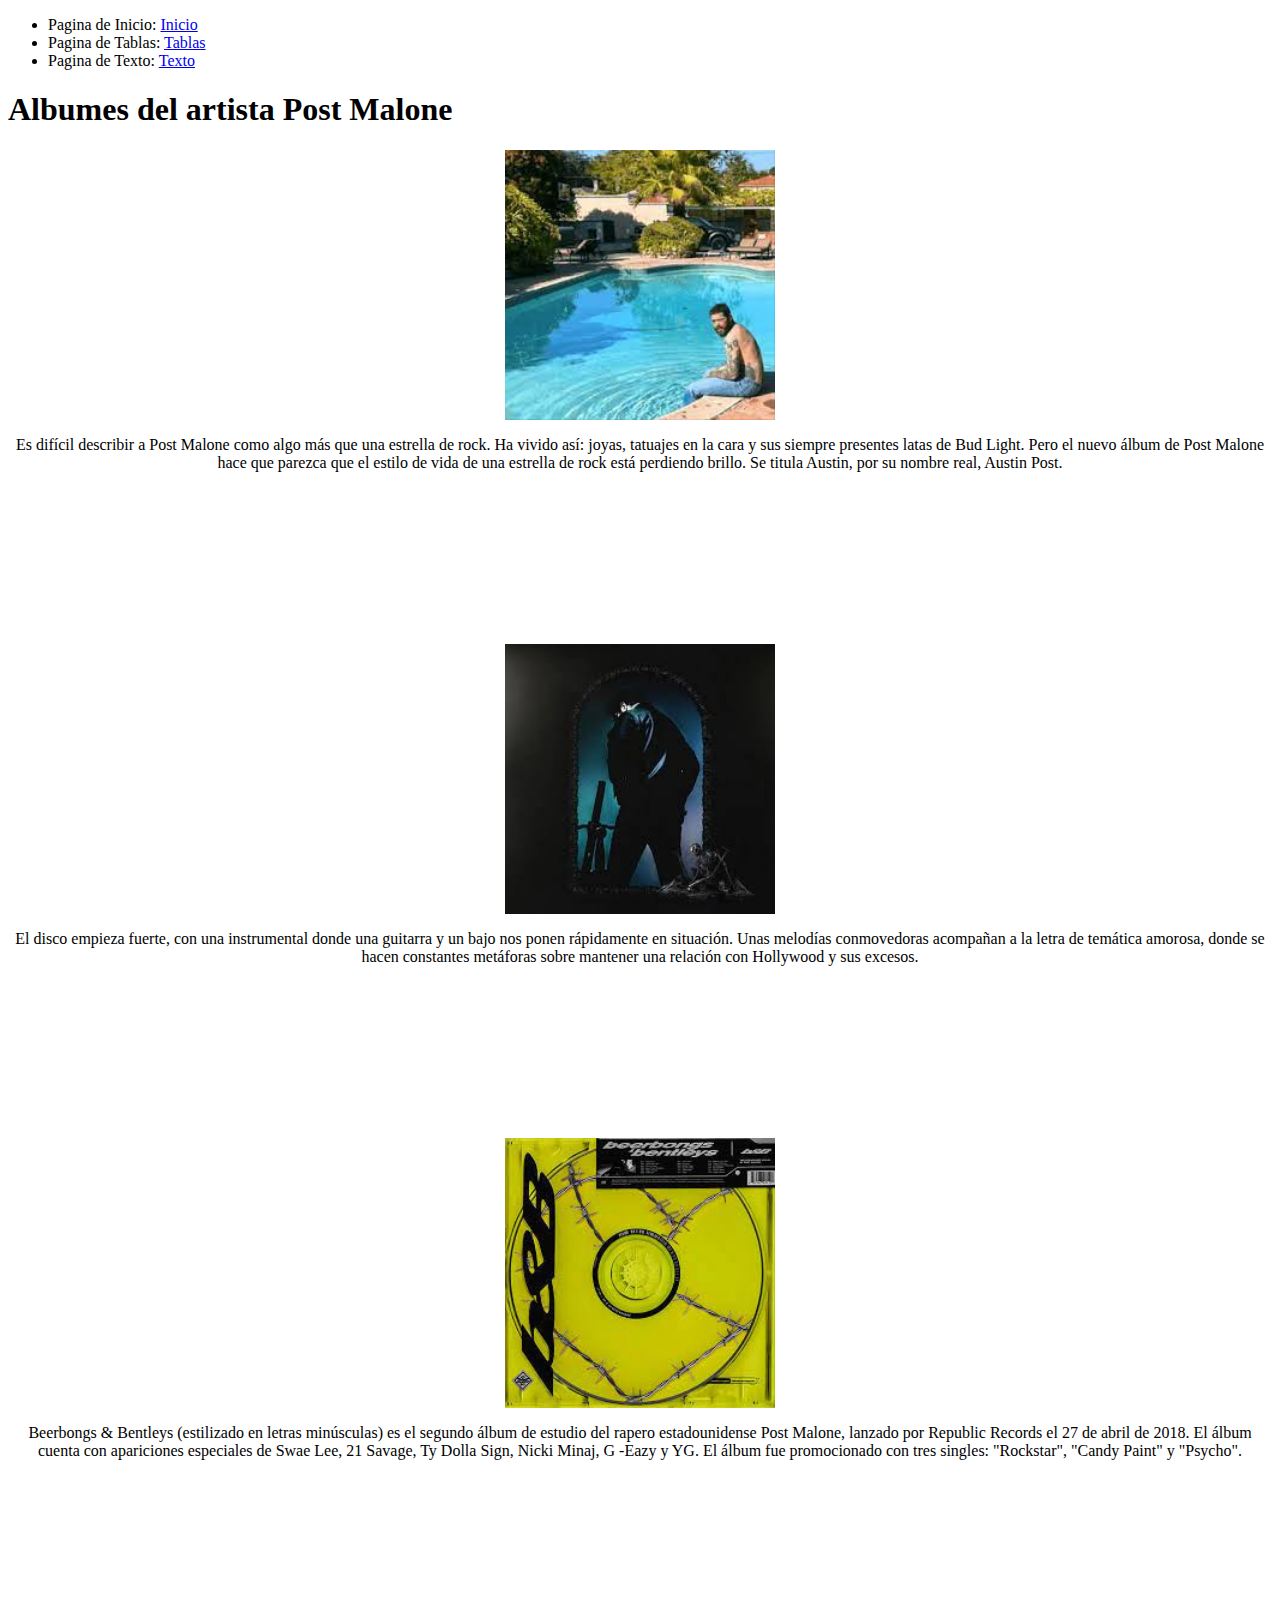
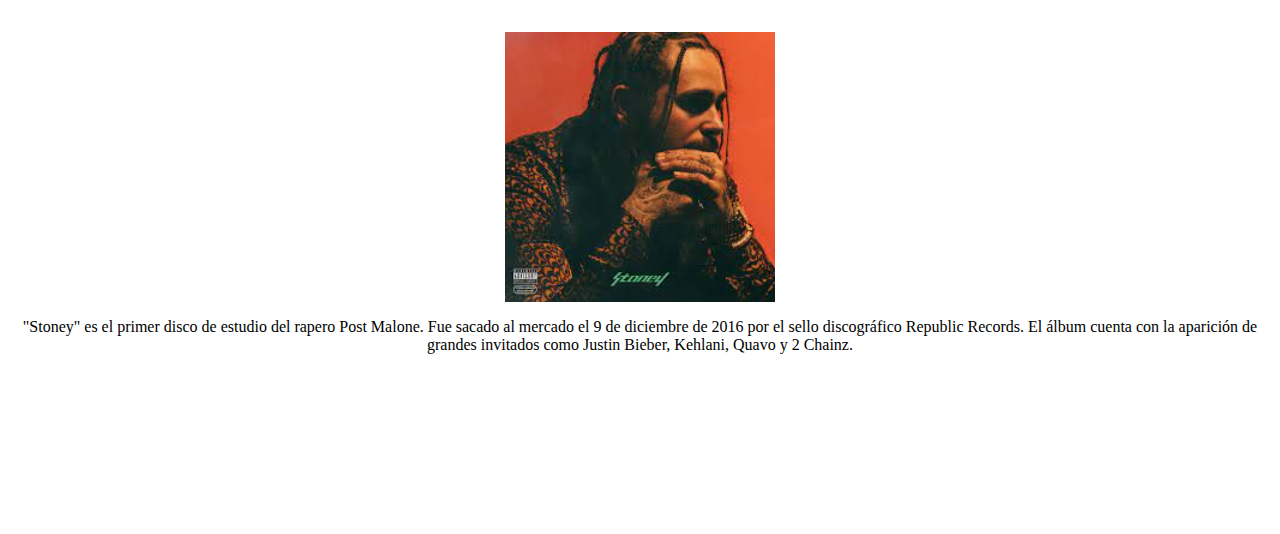
==== imagenes.html @ fde5c866 "ArchivosCargados" ====
<!DOCTYPE html>
<html lang="sp">
<head>
    <meta charset="UTF-8">
    <meta name="viewport" content="width=device-width, initial-scale=1.0">
    <title>Imagenes</title>
    <style>
        img{
            display: block;
            margin: 0 auto;
            width: 270px;
            height: auto;
        }
        p{
            text-align: center;
        }
    </style>
</head>
<body>
    <ul>
        <li>Pagina de Inicio: <a href="index.html">Inicio</a></li>
        <li>Pagina de Tablas: <a href="tablas.html">Tablas</a></li>
        <li>Pagina de Texto: <a href="texto.html">Texto</a></li>
    </ul>
    <h1>Albumes del artista Post Malone</h1>

    <img src="imgs/AUSTIN.jfif" alt="Album Austin">
    <p>Es difícil describir a Post Malone como algo más que una estrella de rock. Ha vivido así: joyas, 
        tatuajes en la cara y sus siempre presentes latas de Bud Light. Pero el nuevo álbum de Post Malone 
        hace que parezca que el estilo de vida de una estrella de rock está perdiendo brillo. Se titula Austin, por su nombre real, Austin Post.</p>
        <iframe style="border-radius:12px" src="https://open.spotify.com/embed/album/6r1lh7fHMB499vGKtIyJLy?utm_source=generator" width="100%" height="152" frameBorder="0" allowfullscreen="" allow="autoplay; clipboard-write; encrypted-media; fullscreen; picture-in-picture" loading="lazy"></iframe>
    <img src="imgs/Hollywoods Bleeding.jfif" alt="Album Hollywoods Bleeding">
    <p>El disco empieza fuerte, con una instrumental donde una guitarra y un bajo nos ponen rápidamente en situación. Unas melodías conmovedoras 
        acompañan a la letra de temática amorosa, donde se hacen constantes metáforas sobre mantener una relación con Hollywood y sus excesos.</p>
        <iframe style="border-radius:12px" src="https://open.spotify.com/embed/album/4g1ZRSobMefqF6nelkgibi?utm_source=generator&theme=0" width="100%" height="152" frameBorder="0" allowfullscreen="" allow="autoplay; clipboard-write; encrypted-media; fullscreen; picture-in-picture" loading="lazy"></iframe>

    <img src="imgs/beerbongs & bentleys.jfif" alt="Album beerbongs & bentleys">
    <p>Beerbongs & Bentleys (estilizado en letras minúsculas) es el segundo álbum de estudio del rapero estadounidense Post Malone, lanzado por Republic 
        Records el 27 de abril de 2018. El álbum cuenta con apariciones especiales de Swae Lee, 21 Savage, Ty Dolla Sign, Nicki Minaj, G -Eazy y YG. 
        El álbum fue promocionado con tres singles: "Rockstar", "Candy Paint" y "Psycho".</p>
        <iframe style="border-radius:12px" src="https://open.spotify.com/embed/album/6trNtQUgC8cgbWcqoMYkOR?utm_source=generator" width="100%" height="152" frameBorder="0" allowfullscreen="" allow="autoplay; clipboard-write; encrypted-media; fullscreen; picture-in-picture" loading="lazy"></iframe>    

    <img src="imgs/Stoney.jfif" alt="Album Stoney">
    <p>"Stoney" es el primer disco de estudio del rapero Post Malone. Fue sacado al mercado el 9 de diciembre de 2016 por el sello discográfico Republic Records. 
        El álbum cuenta con la aparición de grandes invitados como Justin Bieber, Kehlani, Quavo y 2 Chainz.</p>
        <iframe style="border-radius:12px" src="https://open.spotify.com/embed/album/5s0rmjP8XOPhP6HhqOhuyC?utm_source=generator" width="100%" height="152" frameBorder="0" allowfullscreen="" allow="autoplay; clipboard-write; encrypted-media; fullscreen; picture-in-picture" loading="lazy"></iframe>
</body>
</html>
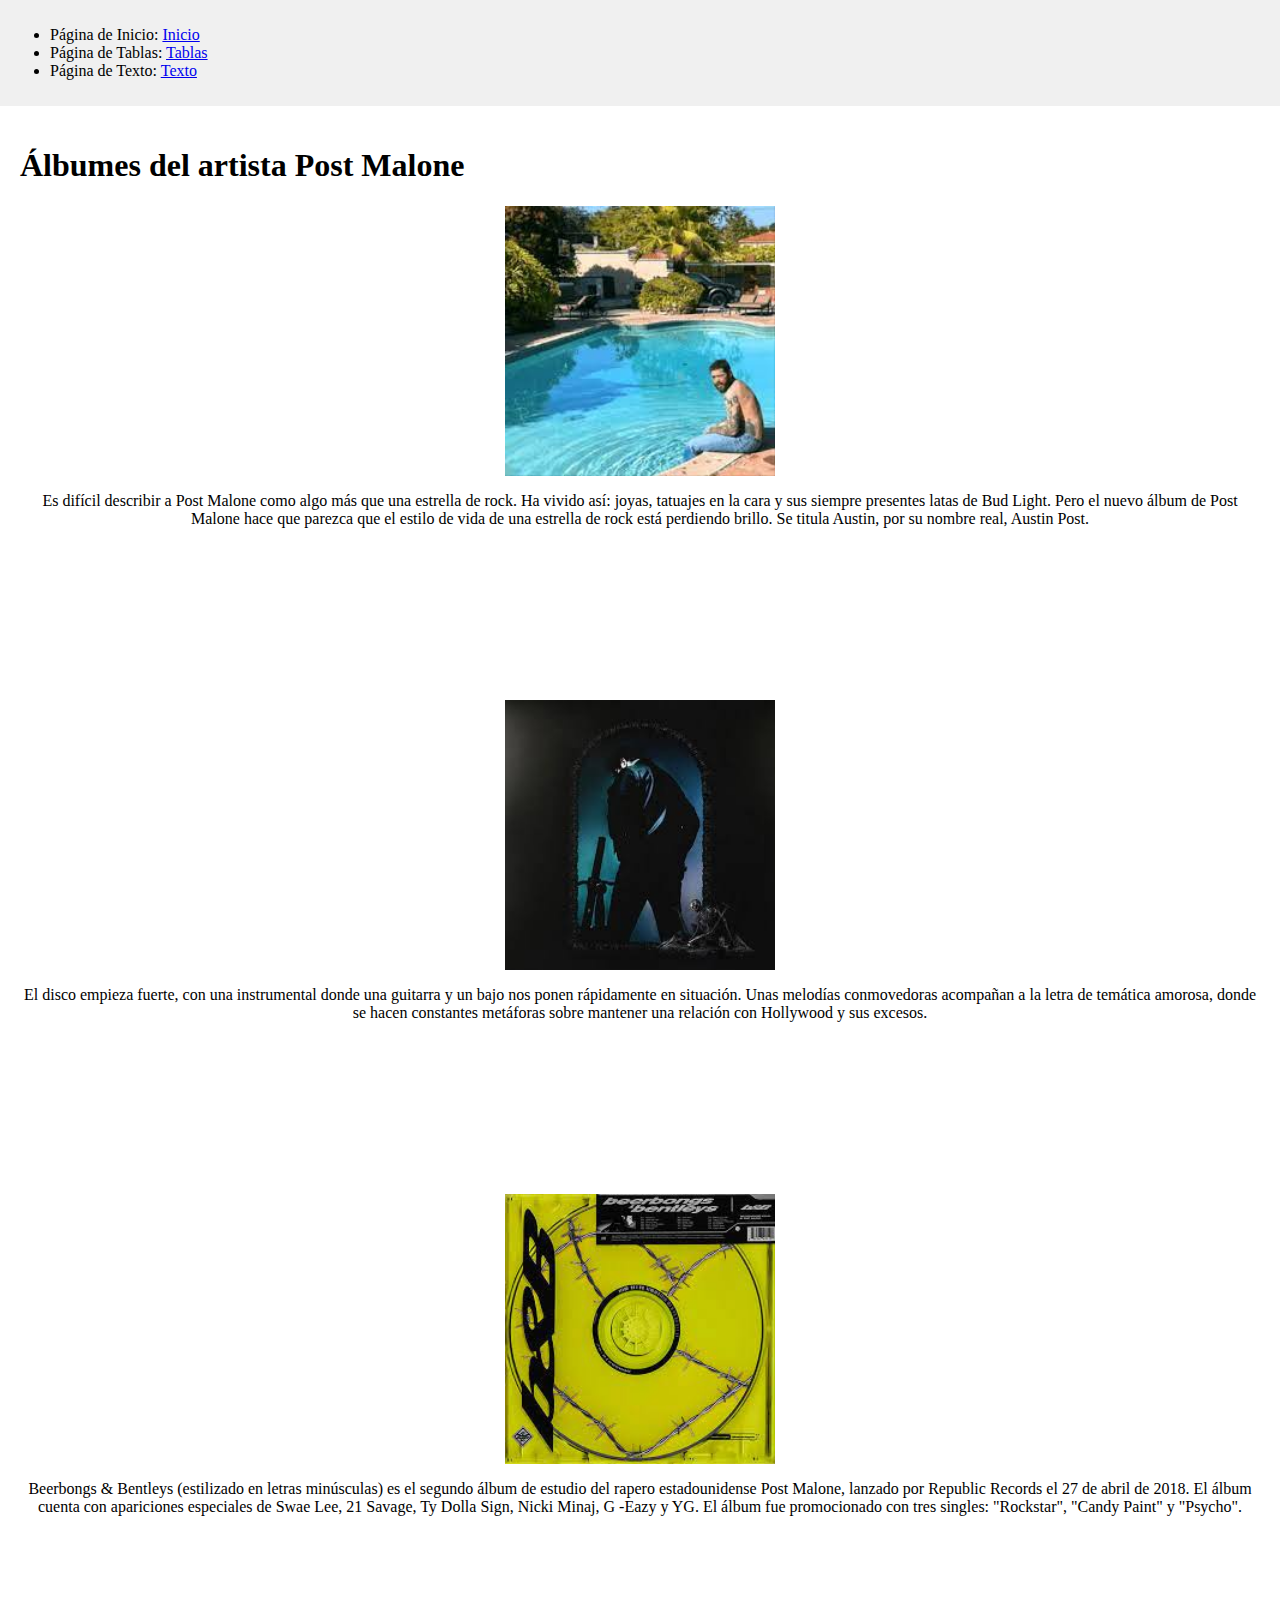
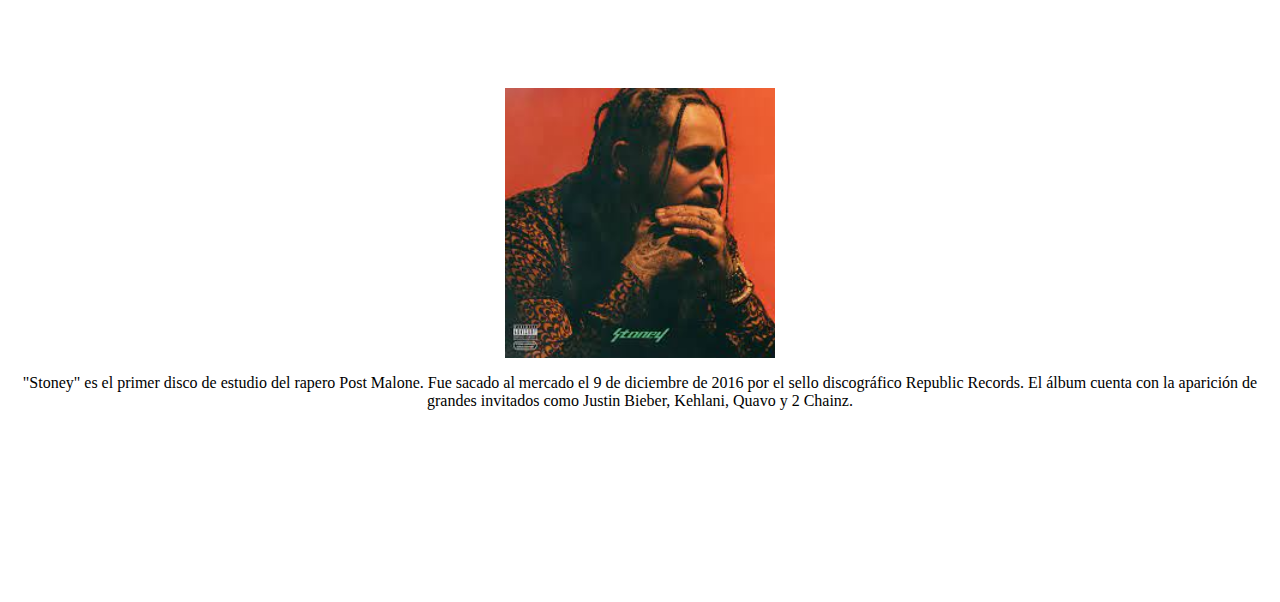
==== commit fe22bb13: "Ahora con Contenedores" ====
--- a/imagenes.html
+++ b/imagenes.html
@@ -5,44 +5,65 @@
     <meta name="viewport" content="width=device-width, initial-scale=1.0">
     <title>Imagenes</title>
     <style>
-        img{
+        body, html {
+            margin: 0;
+            padding: 0;
+            height: 100%;
+        }
+
+        img {
             display: block;
             margin: 0 auto;
             width: 270px;
             height: auto;
         }
-        p{
+
+        p {
             text-align: center;
+        }
+
+        nav {
+            background-color: #f0f0f0;
+            padding: 10px;
+        }
+
+        main {
+            padding: 20px;
         }
     </style>
 </head>
 <body>
-    <ul>
-        <li>Pagina de Inicio: <a href="index.html">Inicio</a></li>
-        <li>Pagina de Tablas: <a href="tablas.html">Tablas</a></li>
-        <li>Pagina de Texto: <a href="texto.html">Texto</a></li>
-    </ul>
-    <h1>Albumes del artista Post Malone</h1>
+    <nav>
+        <ul>
+            <li>Página de Inicio: <a href="index.html">Inicio</a></li>
+            <li>Página de Tablas: <a href="tablas.html">Tablas</a></li>
+            <li>Página de Texto: <a href="texto.html">Texto</a></li>
+        </ul>
+    </nav>
+    <main>
+        <h1>Álbumes del artista Post Malone</h1>
 
-    <img src="imgs/AUSTIN.jfif" alt="Album Austin">
-    <p>Es difícil describir a Post Malone como algo más que una estrella de rock. Ha vivido así: joyas, 
-        tatuajes en la cara y sus siempre presentes latas de Bud Light. Pero el nuevo álbum de Post Malone 
-        hace que parezca que el estilo de vida de una estrella de rock está perdiendo brillo. Se titula Austin, por su nombre real, Austin Post.</p>
+        <img src="imgs/AUSTIN.jfif" alt="Álbum Austin">
+        <p>Es difícil describir a Post Malone como algo más que una estrella de rock. Ha vivido así: joyas, 
+            tatuajes en la cara y sus siempre presentes latas de Bud Light. Pero el nuevo álbum de Post Malone 
+            hace que parezca que el estilo de vida de una estrella de rock está perdiendo brillo. Se titula Austin, por su nombre real, Austin Post.</p>
         <iframe style="border-radius:12px" src="https://open.spotify.com/embed/album/6r1lh7fHMB499vGKtIyJLy?utm_source=generator" width="100%" height="152" frameBorder="0" allowfullscreen="" allow="autoplay; clipboard-write; encrypted-media; fullscreen; picture-in-picture" loading="lazy"></iframe>
-    <img src="imgs/Hollywoods Bleeding.jfif" alt="Album Hollywoods Bleeding">
-    <p>El disco empieza fuerte, con una instrumental donde una guitarra y un bajo nos ponen rápidamente en situación. Unas melodías conmovedoras 
-        acompañan a la letra de temática amorosa, donde se hacen constantes metáforas sobre mantener una relación con Hollywood y sus excesos.</p>
+
+        <img src="imgs/Hollywoods Bleeding.jfif" alt="Álbum Hollywoods Bleeding">
+        <p>El disco empieza fuerte, con una instrumental donde una guitarra y un bajo nos ponen rápidamente en situación. Unas melodías conmovedoras 
+            acompañan a la letra de temática amorosa, donde se hacen constantes metáforas sobre mantener una relación con Hollywood y sus excesos.</p>
         <iframe style="border-radius:12px" src="https://open.spotify.com/embed/album/4g1ZRSobMefqF6nelkgibi?utm_source=generator&theme=0" width="100%" height="152" frameBorder="0" allowfullscreen="" allow="autoplay; clipboard-write; encrypted-media; fullscreen; picture-in-picture" loading="lazy"></iframe>
 
-    <img src="imgs/beerbongs & bentleys.jfif" alt="Album beerbongs & bentleys">
-    <p>Beerbongs & Bentleys (estilizado en letras minúsculas) es el segundo álbum de estudio del rapero estadounidense Post Malone, lanzado por Republic 
-        Records el 27 de abril de 2018. El álbum cuenta con apariciones especiales de Swae Lee, 21 Savage, Ty Dolla Sign, Nicki Minaj, G -Eazy y YG. 
-        El álbum fue promocionado con tres singles: "Rockstar", "Candy Paint" y "Psycho".</p>
+        <img src="imgs/beerbongs & bentleys.jfif" alt="Álbum beerbongs & bentleys">
+        <p>Beerbongs & Bentleys (estilizado en letras minúsculas) es el segundo álbum de estudio del rapero estadounidense Post Malone, lanzado por Republic 
+            Records el 27 de abril de 2018. El álbum cuenta con apariciones especiales de Swae Lee, 21 Savage, Ty Dolla Sign, Nicki Minaj, G -Eazy y YG. 
+            El álbum fue promocionado con tres singles: "Rockstar", "Candy Paint" y "Psycho".</p>
         <iframe style="border-radius:12px" src="https://open.spotify.com/embed/album/6trNtQUgC8cgbWcqoMYkOR?utm_source=generator" width="100%" height="152" frameBorder="0" allowfullscreen="" allow="autoplay; clipboard-write; encrypted-media; fullscreen; picture-in-picture" loading="lazy"></iframe>    
 
-    <img src="imgs/Stoney.jfif" alt="Album Stoney">
-    <p>"Stoney" es el primer disco de estudio del rapero Post Malone. Fue sacado al mercado el 9 de diciembre de 2016 por el sello discográfico Republic Records. 
-        El álbum cuenta con la aparición de grandes invitados como Justin Bieber, Kehlani, Quavo y 2 Chainz.</p>
+        <img src="imgs/Stoney.jfif" alt="Álbum Stoney">
+        <p>"Stoney" es el primer disco de estudio del rapero Post Malone. Fue sacado al mercado el 9 de diciembre de 2016 por el sello discográfico Republic Records. 
+            El álbum cuenta con la aparición de grandes invitados como Justin Bieber, Kehlani, Quavo y 2 Chainz.</p>
         <iframe style="border-radius:12px" src="https://open.spotify.com/embed/album/5s0rmjP8XOPhP6HhqOhuyC?utm_source=generator" width="100%" height="152" frameBorder="0" allowfullscreen="" allow="autoplay; clipboard-write; encrypted-media; fullscreen; picture-in-picture" loading="lazy"></iframe>
+    </main>
 </body>
-</html>+</html>
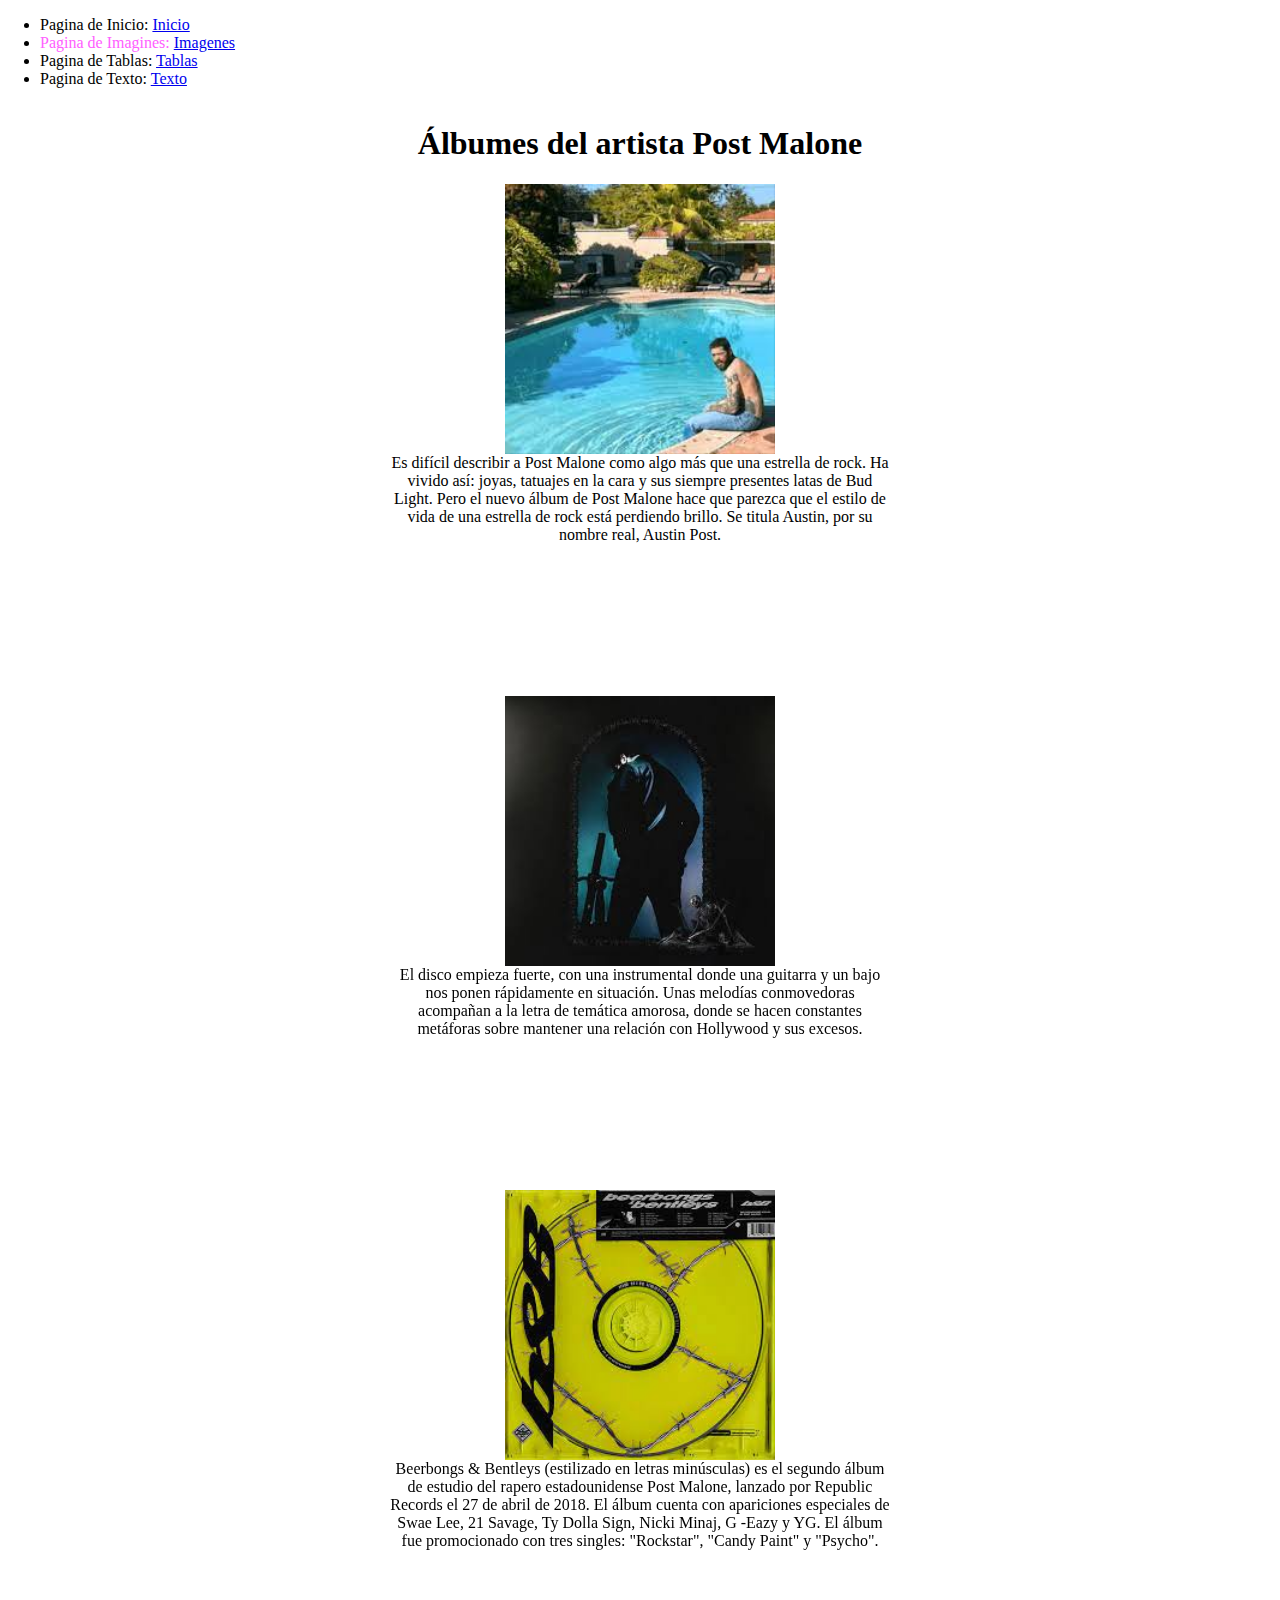
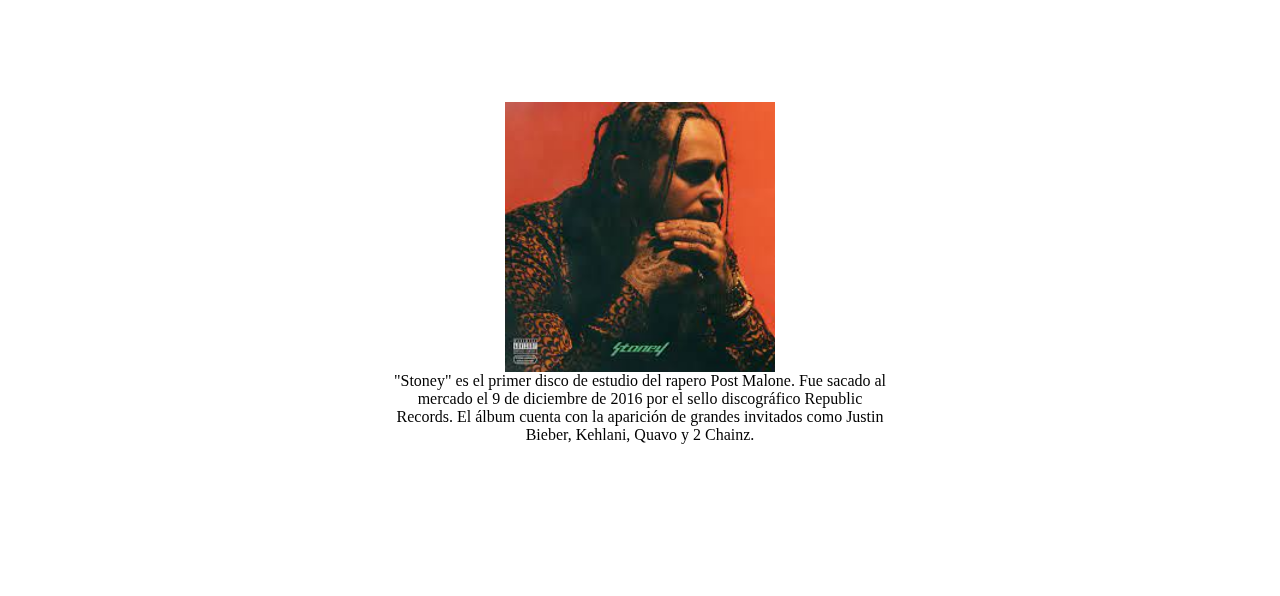
==== commit d6e5a0e9: "NavegacionEstatica" ====
--- a/imagenes.html
+++ b/imagenes.html
@@ -3,43 +3,21 @@
 <head>
     <meta charset="UTF-8">
     <meta name="viewport" content="width=device-width, initial-scale=1.0">
+    <link rel="stylesheet" href="estilosImagenes.css">
+    <link rel="stylesheet" href="estilos.css">
     <title>Imagenes</title>
-    <style>
-        body, html {
-            margin: 0;
-            padding: 0;
-            height: 100%;
-        }
-
-        img {
-            display: block;
-            margin: 0 auto;
-            width: 270px;
-            height: auto;
-        }
-
-        p {
-            text-align: center;
-        }
-
-        nav {
-            background-color: #f0f0f0;
-            padding: 10px;
-        }
-
-        main {
-            padding: 20px;
-        }
-    </style>
 </head>
 <body>
-    <nav>
-        <ul>
-            <li>Página de Inicio: <a href="index.html">Inicio</a></li>
-            <li>Página de Tablas: <a href="tablas.html">Tablas</a></li>
-            <li>Página de Texto: <a href="texto.html">Texto</a></li>
-        </ul>
-    </nav>
+    <header>
+        <nav>
+            <ul>
+                <li>Pagina de Inicio: <a href="index.html">Inicio</a></li>
+                <li><span>Pagina de Imagines:</span> <a href="imagenes.html">Imagenes</a></li>
+                <li>Pagina de Tablas: <a href="tablas.html">Tablas</a></li>
+                <li>Pagina de Texto: <a href="texto.html">Texto</a></li>
+            </ul>
+        </nav>
+    </header>
     <main>
         <h1>Álbumes del artista Post Malone</h1>
 
--- a/estilosImagenes.css
+++ b/estilosImagenes.css
@@ -0,0 +1,25 @@
+img {
+    display: block;
+    margin: 0 auto;
+    width: 270px;
+    height: auto;
+}
+
+p{
+    text-align: center;
+    height: auto;
+    width: 500px;
+    align-items: center;
+    display: block;
+    margin: 0 auto;
+}
+iframe{
+    height: 152px;
+    width: 80%;
+    align-items: center;
+    display: block;
+    margin: 0 auto;
+}
+h1{
+    text-align: center;
+}--- a/estilos.css
+++ b/estilos.css
@@ -0,0 +1,39 @@
+body, html {
+    margin: 0;
+    padding: 0;
+    height: 100%;
+}
+
+body {
+    display: grid;
+    grid-template-rows: auto 1fr auto;
+    grid-template-columns: auto 1fr auto;
+    grid-template-areas:
+        "header header header"
+        "nav main aside"
+        "footer footer footer";
+}
+
+header {
+    grid-area: header;
+}
+
+nav {
+    grid-area: nav;
+}
+
+aside {
+    grid-area: aside;
+}
+
+main {
+    grid-area: main;
+}
+
+footer {
+    grid-area: footer;
+}
+span
+{
+    color: rgb(255, 94, 255);
+}